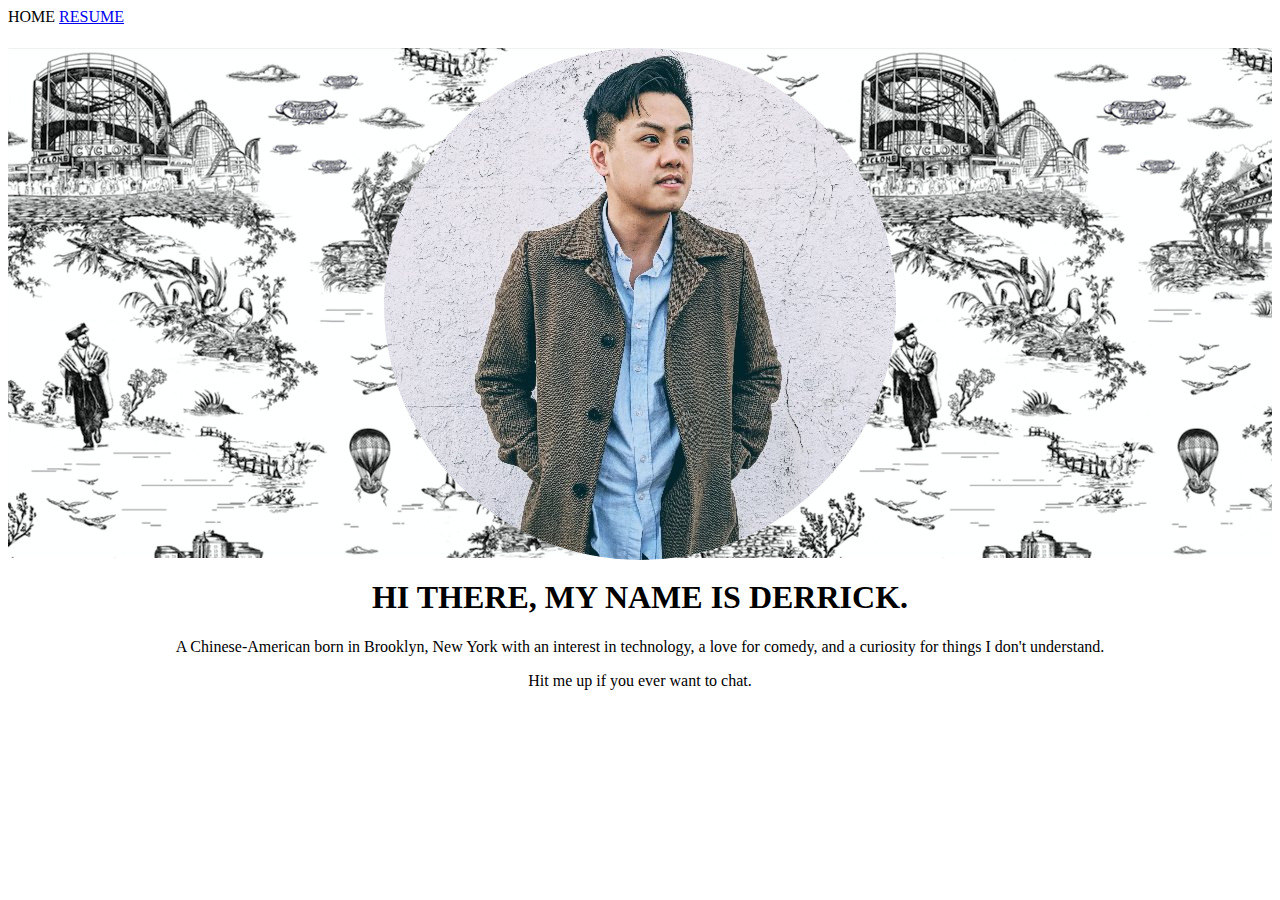
==== portfolio-hw1/index.html @ 1483f4c8 "push hw1 to repo" ====
<!DOCTYPE html>
<html lang="en">

<head>
	<meta charset="UTF-8">
	<title>Derrick Kwan's Portfolio</title>
	<link rel="stylesheet" type="text/css" href="style.css">
</head>

<body>
	<div class="nav-box">
		<nav>
			HOME
			<a href="resume.html">RESUME</a>
		</nav>

	</div>

	<div class="prof-pic">
		
		<img src="images/derrickkwanprofilepic.jpg" alt="Derrick Kwan Profile Pic">

	</div>

	<div class="about-me">

		<h1>HI THERE, MY NAME IS DERRICK.</h1>
		
		<p> A Chinese-American born in Brooklyn, New York with an interest in technology, a love for comedy, and a curiosity for things I don't understand. 

		<P> Hit me up if you ever want to chat.</p>

	</div>

</body>
</html>
---- portfolio-hw1/style.css ----
body{
	background-color: #white;
	text-align: center;
	font-family: EB Garamond, calibri;
}

img{
	border: 3px white;
	border-radius: 50%;
}

.nav-box{
	text-align: left;
	color;black;
	height: 40px;
}

.prof-pic{
	background-image: url(images/brooklynwallpaper.png);
  	height: 510px;
}

.about-me{
	text-align: center;
	height: 200px;
}

.work-experience{
	text-align: left;
	padding-left: 20px;
}

.work-experience-bullet{
	text-align: left;
	padding-left: 40px;
}
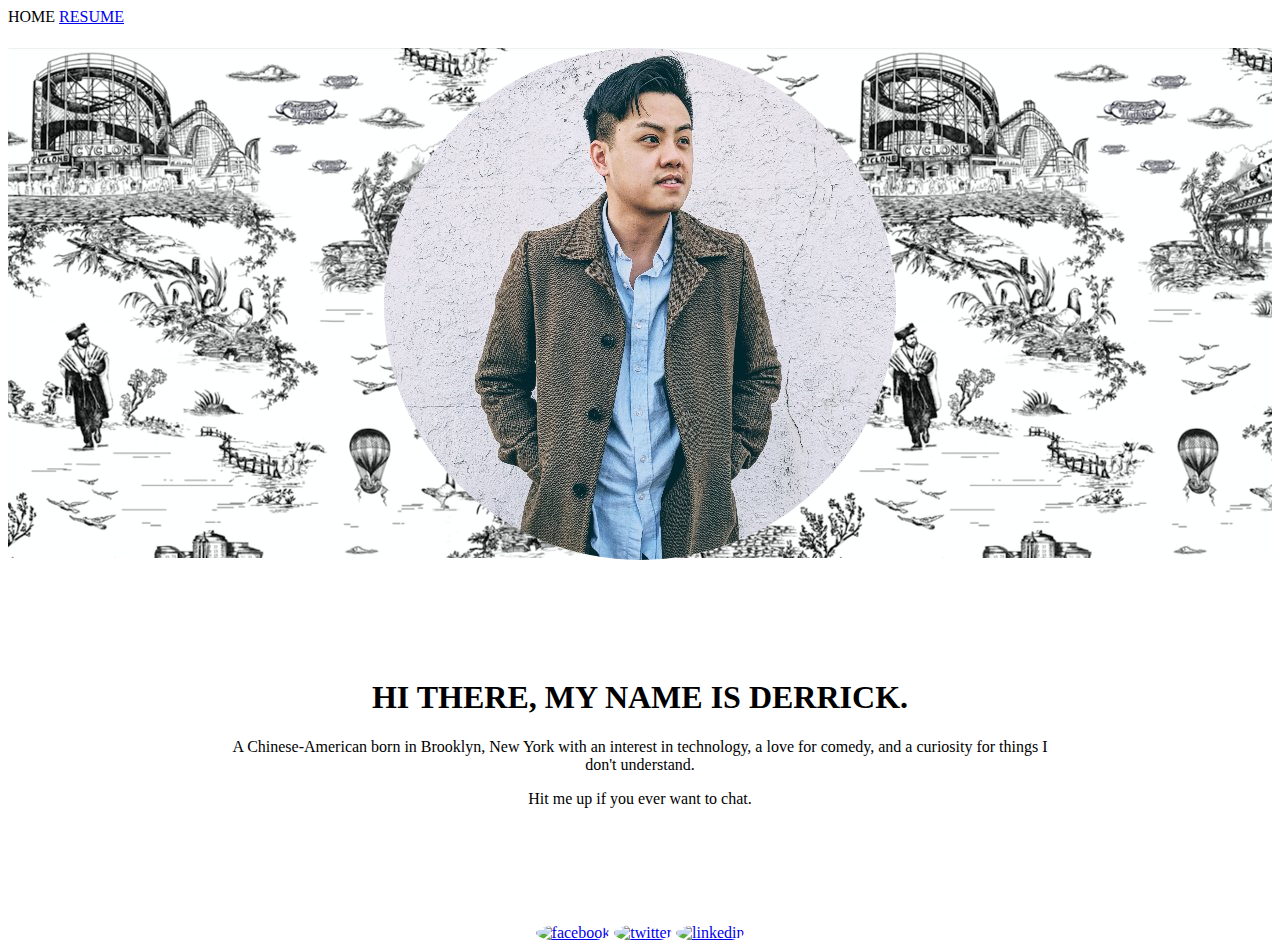
==== commit a7387b32: "update hw1 file" ====
--- a/portfolio-hw1/index.html
+++ b/portfolio-hw1/index.html
@@ -32,5 +32,15 @@
 
 	</div>
 
+	<div class="social-links">
+		
+		<a href="http://facebook.com/dmkwan"><img src="https://image.flaticon.com/icons/svg/69/69407.svg" alt="facebook"></a>
+		
+		<a href="http://twitter.com/derrickmkwan"><img src="https://image.flaticon.com/icons/svg/69/69480.svg" alt="twitter"></a>
+		
+		<a href="www.linkedin.com/derrick-kwan-6b257921/"><img src="https://image.flaticon.com/icons/svg/69/69406.svg" alt="linkedin"></a>
+		
+	</div>
+
 </body>
 </html>--- a/portfolio-hw1/style.css
+++ b/portfolio-hw1/style.css
@@ -22,17 +22,18 @@
 
 .about-me{
 	text-align: center;
-	height: 200px;
+	padding-top: 100px;
+	padding-right: 220px;
+	padding-left: 220px;
+}
+
+.social-links{
+	padding-top: 100px;
 }
 
 .work-experience{
-	text-align: left;
-	padding-left: 20px;
-}
-
-.work-experience-bullet{
-	text-align: left;
-	padding-left: 40px;
+	text-align: CENTER;
+	padding-top: 50px;
 }
 
 
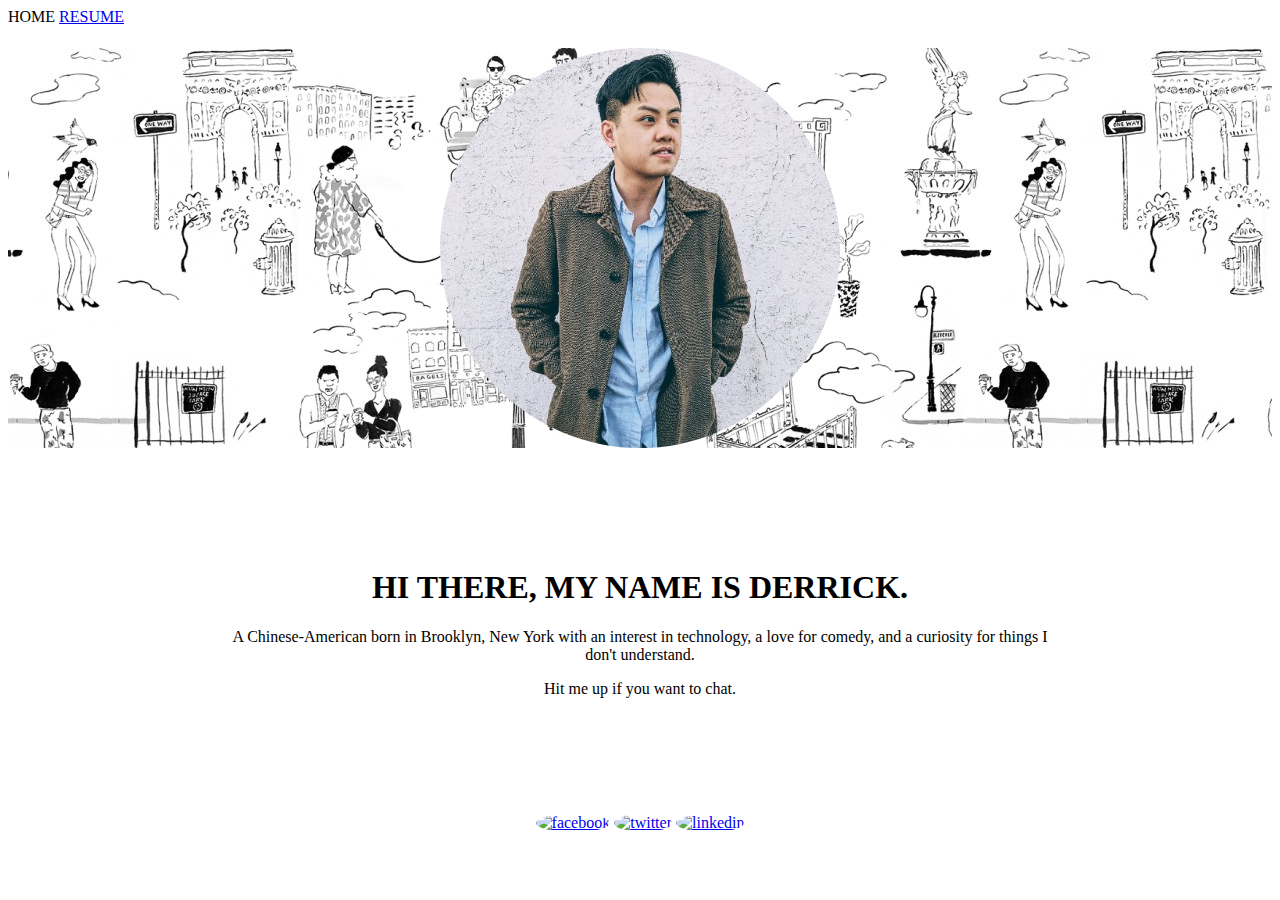
==== commit f5d8d42b: "update to hw" ====
--- a/portfolio-hw1/index.html
+++ b/portfolio-hw1/index.html
@@ -6,6 +6,7 @@
 	<title>Derrick Kwan's Portfolio</title>
 	<link rel="stylesheet" type="text/css" href="style.css">
 </head>
+
 
 <body>
 	<div class="nav-box">
@@ -28,17 +29,17 @@
 		
 		<p> A Chinese-American born in Brooklyn, New York with an interest in technology, a love for comedy, and a curiosity for things I don't understand. 
 
-		<P> Hit me up if you ever want to chat.</p>
+		<P> Hit me up if you want to chat.</p>
 
 	</div>
 
 	<div class="social-links">
 		
-		<a href="http://facebook.com/dmkwan"><img src="https://image.flaticon.com/icons/svg/69/69407.svg" alt="facebook"></a>
+		<a href="http://facebook.com/dmkwan" target="_blank"><img src="https://image.flaticon.com/icons/svg/69/69407.svg" alt="facebook"></a>
 		
-		<a href="http://twitter.com/derrickmkwan"><img src="https://image.flaticon.com/icons/svg/69/69480.svg" alt="twitter"></a>
+		<a href="http://twitter.com/derrickmkwan" target="_blank"><img src="https://image.flaticon.com/icons/svg/69/69480.svg" alt="twitter"></a>
 		
-		<a href="www.linkedin.com/derrick-kwan-6b257921/"><img src="https://image.flaticon.com/icons/svg/69/69406.svg" alt="linkedin"></a>
+		<a href="www.linkedin.com/derrick-kwan-6b257921/" target="_blank"><img src="https://image.flaticon.com/icons/svg/69/69406.svg" alt="linkedin"></a>
 		
 	</div>
 
--- a/portfolio-hw1/style.css
+++ b/portfolio-hw1/style.css
@@ -6,7 +6,9 @@
 
 img{
 	border: 3px white;
-	border-radius: 50%;
+    max-width: 400px; 
+    max-height: 400px;
+	border-radius: 50%
 }
 
 .nav-box{
@@ -16,8 +18,8 @@
 }
 
 .prof-pic{
-	background-image: url(images/brooklynwallpaper.png);
-  	height: 510px;
+	background-image: url(images/nycbg.jpg);
+  	height: 400px;
 }
 
 .about-me{
